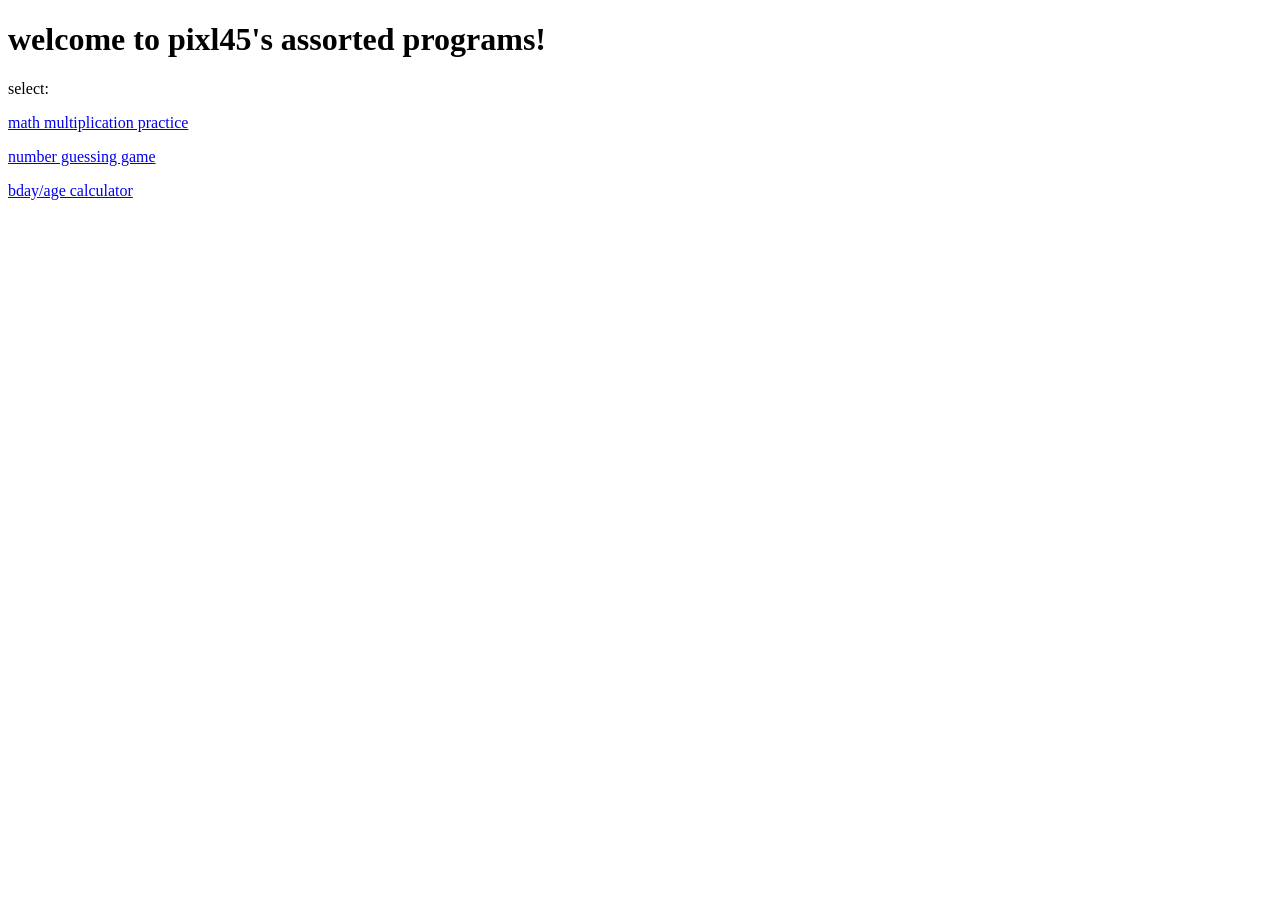
==== index.html @ 69dd9cc4 "Create index.html" ====
<!doctype html>
<html>
  <head>
    <title></title>
    <link rel="stylesheet" href="index.css">
  </head>
  <body>
    <h1>welcome to pixl45's assorted programs!</h1>
    select:
    <p></p>
    <a href="trainer.html">math multiplication practice</a>
    <p></p>
    <a href="guess_game.html">number guessing game</a>
    <p></p>
    <a href="bday_calc.html">bday/age calculator</a>
    <script src="script.js"></script>
  </body>
</html>
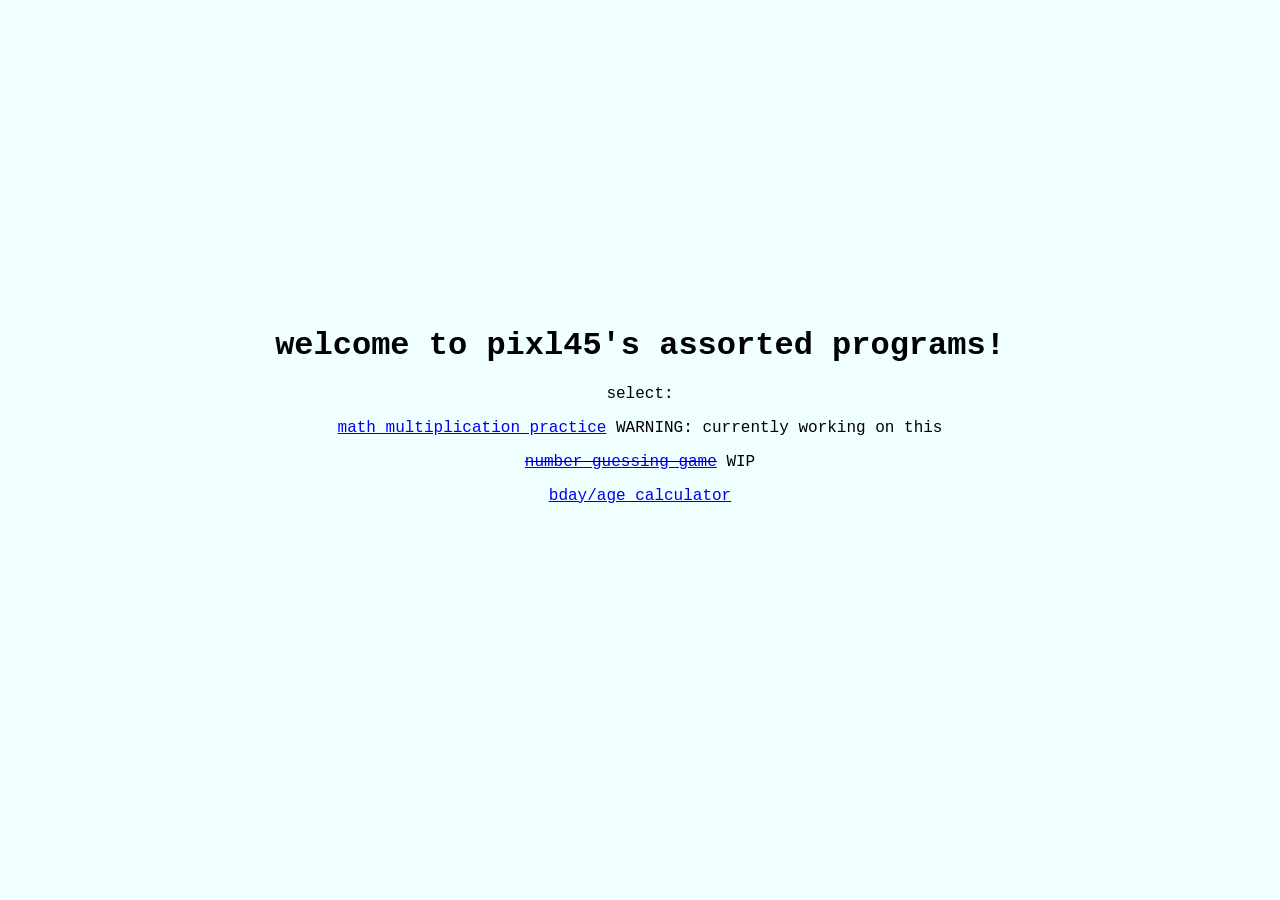
==== commit c1255a97: "Update index.html" ====
--- a/index.html
+++ b/index.html
@@ -8,9 +8,9 @@
     <h1>welcome to pixl45's assorted programs!</h1>
     select:
     <p></p>
-    <a href="trainer.html">math multiplication practice</a>
+    <a href="trainer.html">math multiplication practice</a> WARNING: currently working on this
     <p></p>
-    <a href="guess_game.html">number guessing game</a>
+    <s><a href="guess_game.html">number guessing game</a></s> WIP
     <p></p>
     <a href="bday_calc.html">bday/age calculator</a>
     <script src="script.js"></script>
--- a/index.css
+++ b/index.css
@@ -0,0 +1,9 @@
+html{
+  display: flex;
+  font-family: 'Courier New', Courier, monospace;
+  background-color: azure;
+  text-align: center;
+  align-items: center;
+  justify-content: center;
+  height: 90vh;
+}
